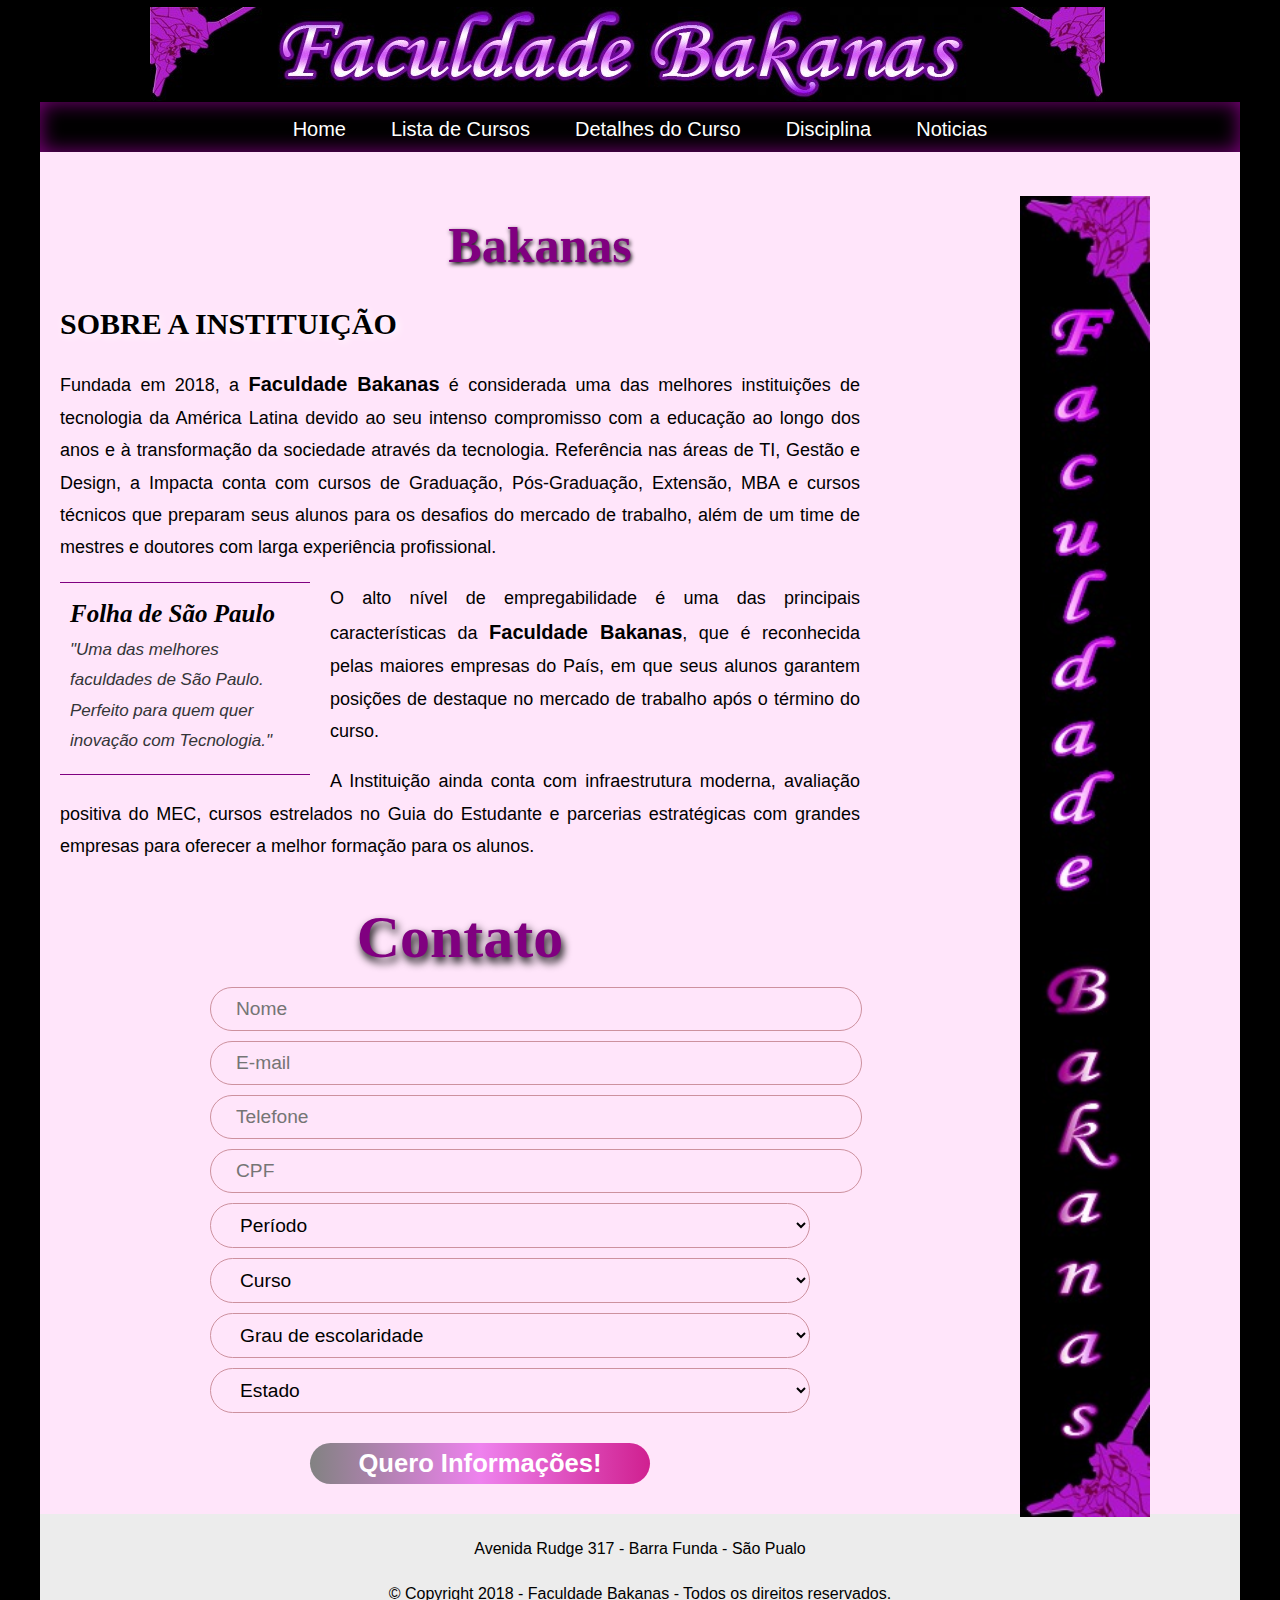
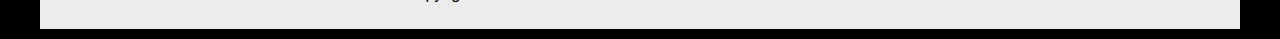
==== core/templates/index.html @ a341792a "Upando Projeto LMS" ====
<!doctype html>

<html lang="pt-br">
    
    <head>
        <meta charset="UTF-8">
        <meta name="description" content="">
        <meta name="viewport" content="width=device-width">        
        <link rel="stylesheet" href="../static/style/home.css">
        <link rel="stylesheet" href="../static/style/form.css">
        <script src="../static/scripts/telefone.js" defer></script>
        <title>Faculdade Bakanas</title>
        <link rel="shortcut icon" href="../static/images/favicon.ico"/>
    </head>

    <body>
         
       <!-- Colocar em todas as Páginas--> 
       <main> 
            <header>   
                <img class="img-bkn-header"src="../static/images/header.jpeg">            
    
            </header>
        <!-- Colocar em todas as Páginas-->
            <nav>
                <ul>
                  <li><a href="home">Home</a></li>
                  <li><a href="listacursos">Lista de Cursos</a></li>
                  <li><a href="detalhescurso">Detalhes do Curso</a></li>
                  <li><a href="disciplinas">Disciplina</a></li>
                  <li><a href="noticias">Noticias</a></li>
                </ul>
            </nav>

            <article>
               
                <h1 class="h1-home">Bakanas</h1>
                
                <h2 class="h2-sobre">SOBRE A INSTITUIÇÃO</h2>                
                <p align="justify">Fundada em 2018, a <span class="bkns">Faculdade Bakanas</span> é considerada uma das melhores instituições de tecnologia da América Latina devido ao seu intenso compromisso com a educação ao longo dos anos e à transformação da sociedade através da tecnologia.
                Referência nas áreas de TI, Gestão e Design, a Impacta conta com cursos de Graduação, Pós-Graduação, Extensão, MBA e cursos técnicos que preparam seus alunos para os desafios do mercado de trabalho, além de um time de mestres e doutores com larga experiência profissional.</p>
                
                <aside>
                    <h1>Folha de São Paulo</h1>
                    <p>"Uma das melhores faculdades de São Paulo. Perfeito para quem quer inovação com Tecnologia."</p>                  
                </aside>
                
                <p align="justify">O alto nível de empregabilidade é uma das principais características da <span class="bkns">Faculdade Bakanas</span>, que é reconhecida pelas maiores empresas do País, em que seus alunos garantem posições de destaque no mercado de trabalho após o término do curso.</p>
                <p align="justify">A Instituição ainda conta com infraestrutura moderna, avaliação positiva do MEC, cursos estrelados no Guia do Estudante e parcerias estratégicas com grandes empresas para oferecer a melhor formação para os alunos.</p>        
                
                    <h1 class="h1-contato">Contato</h1>
        <form>                                               
            <div class="form-inscricao">
                <form id="form-inscricao-vestibular" class="animated" method="post" action="javascript:void(0);" name="inscricao_vestibular">
                    <div class="field-inscricao">
                        <input id="nome" type="text" name="desnome" placeholder="Nome" required>
                    </div>
                    <div class="field-inscricao">
                        <input id="email" type="email" name="desemail" placeholder="E-mail" required>
                    </div>
                    <div class="field-inscricao">
                        <input name="telefone" id="telefone-f1" type="text" placeholder="Telefone" required>
                    </div>
                    <div class="field-inscricao">
                        <input id="cpf" type="text" name="descpf" placeholder="CPF" required>
                    </div>
                    <div class="field-inscricao select-style">
                        <select id="periodo" type="select" name="periodos" required>
                            <option value="0">Período</option>
                            <option value='1003990' >Manhã</option>
                            <option value='1003659' >Noturno</option>
                        </select>
                    </div>
                    <div  class="field-inscricao select-style">
                        <select id="curso" type="select" name="curso" required> 
                            <option value="0">Curso</option>
                            <option value="Análise e Desenvolvimento de Sistemas">Análise e Desenvolvimento de Sistemas</option>
                            <option value="Gestão dA Tecnologia da Informação">Ciência da Computação</option>
                            <option value="Processos Gerenciais">Jogos Digitais</option>
                            <option value="Produção Multimídia">Engenharia da Computação</option>
                            <option value="Redes de Computadores">Redes de Computadores</option>
                            <option value="Sistemas de Informação">Sistemas de Informação</option> 
                        </select>
                    </div>
                    
                    <div class="field-inscricao select-style">
                        <select  type="select" name="grau-escolaridade" id="escolaridade">
                            <option value="0">Grau de escolaridade</option>
                            <option value="Médio Cursando">Médio Cursando</option>
                            <option value="Médio Completo">Médio Completo</option>
                            <option value="Ensino Superior Cursando">Ensino Superior Cursando</option>
                            <option value="Ensino Superior Completo">Ensino Superior Completo</option>
                            <option value="Pós Graduação Cursando">Pós Graduação Cursando</option>
                            <option value="Pós Graduação Completo">Pós Graduação Completo</option>
                        </select>
                    </div>

                    <div class="field-inscricao select-style">
                        <select name="estados-brasil" id="uf" required>
                            <option value="0">Estado</option>
                            <option value="AC">Acre</option>
                            <option value="AL">Alagoas</option>
                            <option value="AP">Amapá</option>
                            <option value="AM">Amazonas</option>
                            <option value="BA">Bahia</option>
                            <option value="CE">Ceará</option>
                            <option value="DF">Distrito Federal</option>
                            <option value="ES">Espírito Santo</option>
                            <option value="GO">Goiás</option>
                            <option value="MA">Maranhão</option>
                            <option value="MT">Mato Grosso</option>
                            <option value="MS">Mato Grosso do Sul</option>
                            <option value="MG">Minas Gerais</option>
                            <option value="PA">Pará</option>
                            <option value="PB">Paraíba</option>
                            <option value="PR">Paraná</option>
                            <option value="PE">Pernambuco</option>
                            <option value="PI">Piauí</option>
                            <option value="RJ">Rio de Janeiro</option>
                            <option value="RN">Rio Grande do Norte</option>
                            <option value="RS">Rio Grande do Sul</option>
                            <option value="RO">Rondônia</option>
                            <option value="RR">Roraima</option>
                            <option value="SC">Santa Catarina</option>
                            <option value="SP">São Paulo</option>
                            <option value="SE">Sergipe</option>
                            <option value="TO">Tocantins</option>
                        </select>
                    </div>
                    <button id="btn-inscricao-vestibular" class="btn-vestibular btn-gradiente">Quero Informações!</button>
                </form>


            </article>

            <div class="apoio">
                <section class="fotos_apoio">
                    <br><br><br>
                    <img src="../static/images/bkns-pe.jpeg" class="img-bkns-pe">
                    
                     
                </section>
            </div>
            
            <!-- Colocar em todas as Páginas-->
            <footer>
                <p>Avenida Rudge 317 - Barra Funda - São Pualo</p>
                <p> &copy Copyright 2018 - Faculdade Bakanas - Todos os direitos reservados.</p>
            </footer>
    
       
     </main> 
    </body>

</html>
---- core/static/style/home.css ----
html{
    background-color: black;
}
body {
    background-color: black;
}           
header{
    width:1200px;
    height:95px;
    background-color: black;
}
.img-bkn-header{
    margin-left: 110px;
}
nav{
    width: 1190px; 
    background-color: #000101; 
    font-size:20px; 
    height: 40px; 
    text-align: center;
    padding: 5px;
    box-shadow: inset 0 0 1em purple;
}
nav ul{
    list-style:none; 
    margin:0; 
    padding:4px;
}
nav ul li{ display:inline-block }
nav ul li a{
    font-size: 20px;
    text-decoration: none;
    color: #FFF;
    padding: 4px 20px;
}
nav ul li a:hover { background-color:#838B83;}

main{
    width:1200px;
    margin:-1px auto 10px;
    background-color:#FFE5FA;
}
article{
    float:left;
    margin:30px 20px;
    width:800px;
}
article p{
    color: black;
    font-size: 18px;
}

aside{
    float: left;
    width: 230px;
    border-top: 1px solid purple;
    border-bottom: 1px solid purple;
    padding: 0px 10px 0;
    font-style: italic;
    margin-right: 20px;
    margin-bottom: 20px;
}
aside p{
    color: #343538;
    font-size: 17px;
}
aside h1{
    font-weight: bold;
    font-size: 25px;
    margin-bottom: -10px;
}

.apoio{ 
    float:right;
    width:300px;
    margin-top:-10px;
    margin-bottom: -20px;
}		
footer{ 
    clear:both; 
    width:1190px; 
    margin:0 auto; 
    text-align:center; 
    background-color:#ECECEC; 
    padding:5px;
}
footer p{
    color: black;
    font-size:16px;
}
.h1-home{
    margin-left: 160px;
    text-align: center;
    color: purple;
    font-size: 50px;
    text-shadow: 1px 2px 4px black;
}
.h2-sobre{
    color: black;
    font-size: 30px;
    text-shadow: 2px 2px 8px white;
}
.bkns{
    font-weight: bold;
    font-size: 20px;
}
h4{ font-size:1.6em; margin:0 5px; }
p, li{
    font-family:"Trebuchet MS", Arial, Helvetica, sans-serif;
    font-size:0.9em;
    color:#555;
    line-height:1.8;
}
.h1-grad{
    font-weight: bold;
    text-shadow: 2px 2px 8px white;
    font-size: 30px;
}
.text-app{
    font-size: 5px;
}
.detalhesparadisciplinas{
    text-decoration: none;
    color: #000000;
    padding: 4px 20px;
    font-family:"Trebuchet MS", Arial, Helvetica, sans-serif;
    font-size:0.9em;
    line-height:1.8;
}
.img-bkns-pe{
    width: 130px;
    margin-left: 80px;
    text-align:center;
}
.h3-fb{
    text-align: center;
}
---- core/static/style/form.css ----
.field-inscricao input, .field-inscricao select {
margin: 5px auto;
border: 1px solid #CD919E;
border-radius: 50px;
padding: 10px 25px;
background: transparent;
font-size: 1.2em;
width: 600px;
color: black;
}
.field-inscricao select option {
background: #FFE5FA;
}
form{
    margin-left: 150px;
}
.field-inscricao{
    color: black
}
.field-inscricao input{
    color: black;
}

.btn-gradiente {
    background: #00c2fc; /* Old browsers */
    background: -moz-linear-gradient(left, #FFBBFF 0%, 	#EE82EE 50%, 	#D02090 100%); 
    background: -webkit-linear-gradient(left, #828282 0%,	#EE82EE 50%,	#D02090 100%);
    background: linear-gradient(to right, #828282 0%,	#EE82EE 50%,	#D02090 100%); 
    filter: progid:DXImageTransform.Microsoft.gradient( startColorstr='#00c2fc', endColorstr='#0068c3',GradientType=1 ); 
}

.btn-vestibular {
    text-align: center;
    border-radius: 50px;
    width: 340px;
    font-size: 1.6em;
    font-weight: bold;
    padding: 6px 20px;
    border: none;
    color: white;
    margin-top: 25px;
    cursor: pointer;
}

button.btn-vestibular:hover {
    transform: scale(1.1);
    -webkit-transition: .3s;
    -moz-transition: .3s;
    -o-transition: .3s;
    transition: .3s;
}
.h1-contato{
    text-align: center;
    color: purple;
    font-size: 60px;
    text-shadow: 2px 5px 8px black;
    margin-bottom: 10px;
}
button{
    margin-left: 100px;
}
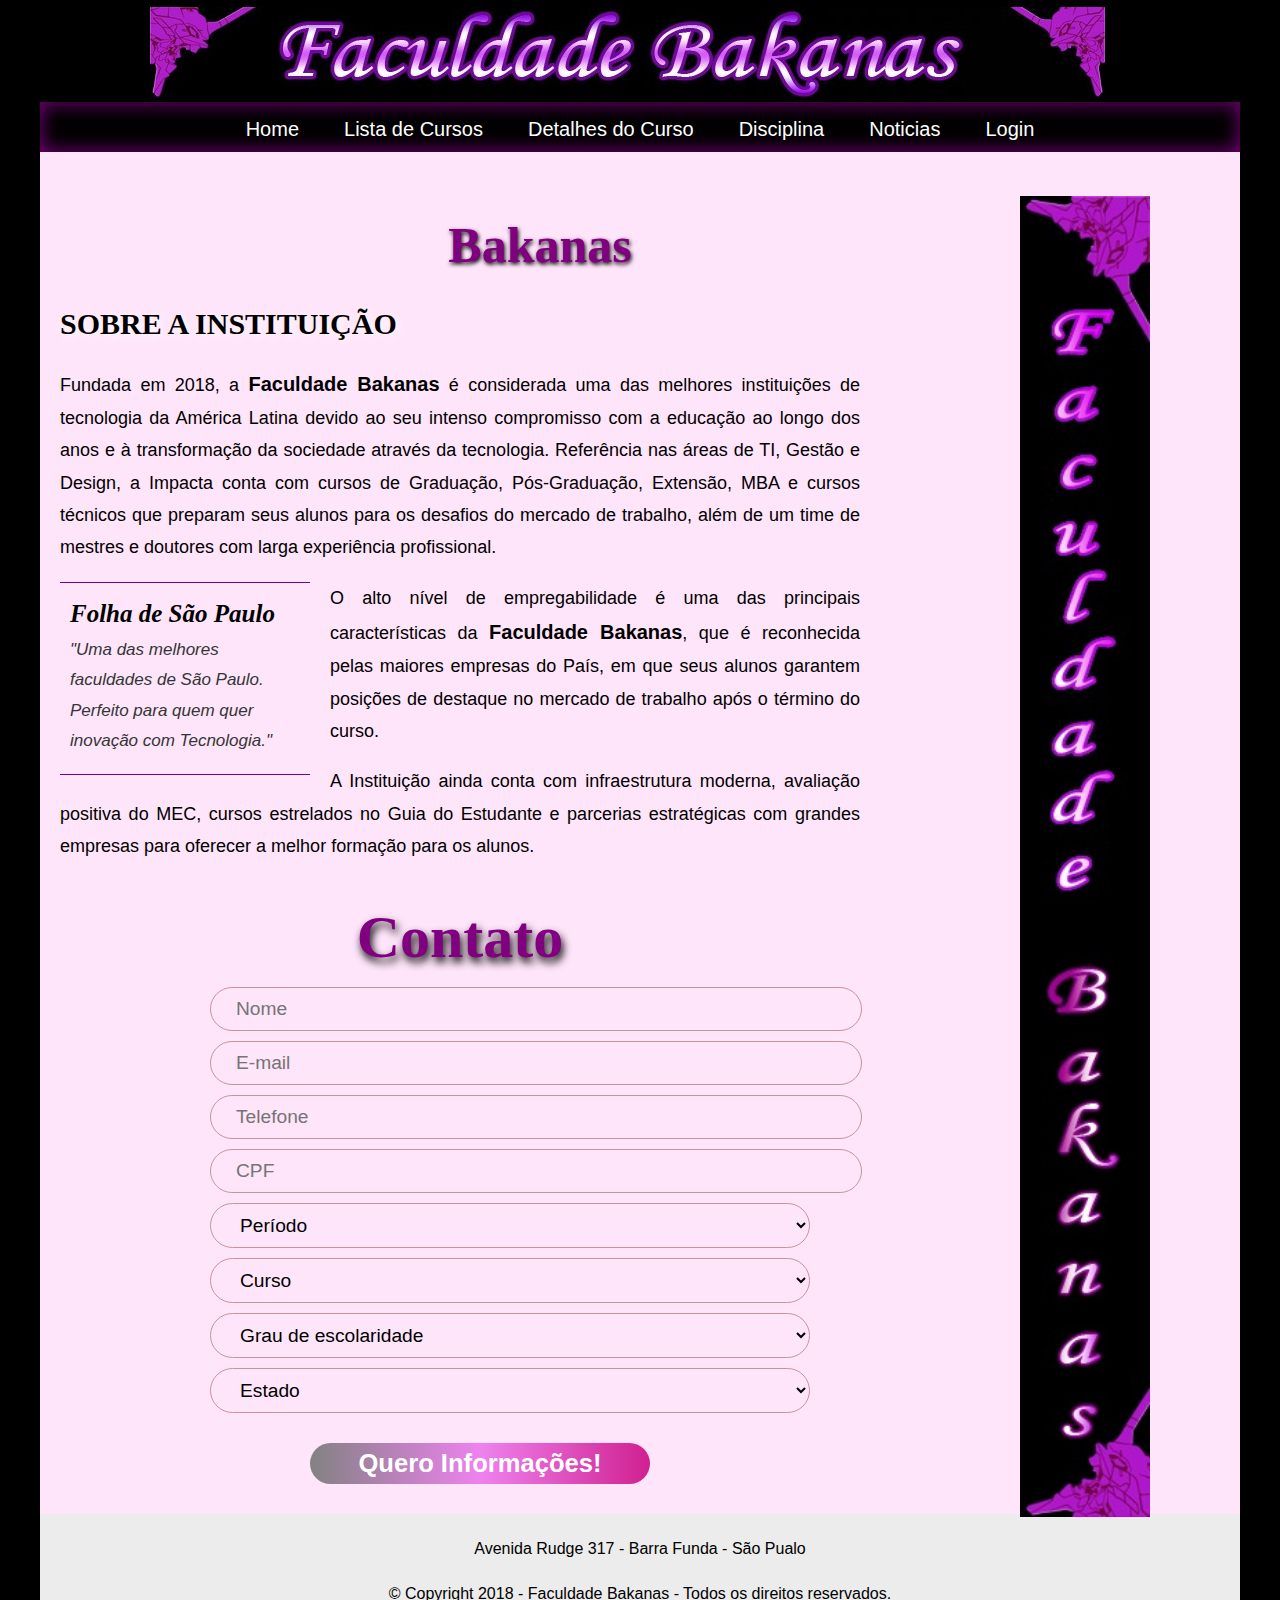
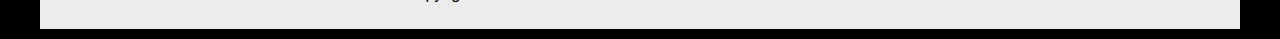
==== commit c2ffced6: "adicionando arquivos" ====
--- a/core/templates/index.html
+++ b/core/templates/index.html
@@ -9,8 +9,9 @@
         <link rel="stylesheet" href="../static/style/home.css">
         <link rel="stylesheet" href="../static/style/form.css">
         <script src="../static/scripts/telefone.js" defer></script>
+        <script src="../static/scripts/cpf.js" defer></script>
         <title>Faculdade Bakanas</title>
-        <link rel="shortcut icon" href="../static/images/favicon.ico"/>
+        <link rel="shortcut icon" href="../static/images/favicon.png"/>
     </head>
 
     <body>
@@ -19,16 +20,16 @@
        <main> 
             <header>   
                 <img class="img-bkn-header"src="../static/images/header.jpeg">            
-    
             </header>
         <!-- Colocar em todas as Páginas-->
             <nav>
                 <ul>
-                  <li><a href="home">Home</a></li>
-                  <li><a href="listacursos">Lista de Cursos</a></li>
-                  <li><a href="detalhescurso">Detalhes do Curso</a></li>
-                  <li><a href="disciplinas">Disciplina</a></li>
-                  <li><a href="noticias">Noticias</a></li>
+                  <li><a href="/home">Home</a></li>
+                  <li><a href="/listacursos">Lista de Cursos</a></li>
+                  <li><a href="/detalhescurso">Detalhes do Curso</a></li>
+                  <li><a href="/disciplinas">Disciplina</a></li>
+                  <li><a href="/noticias">Noticias</a></li>
+                  <li class="botaologin"><a href="login">Login</a><li></li>
                 </ul>
             </nav>
 
@@ -59,10 +60,11 @@
                         <input id="email" type="email" name="desemail" placeholder="E-mail" required>
                     </div>
                     <div class="field-inscricao">
-                        <input name="telefone" id="telefone-f1" type="text" placeholder="Telefone" required>
+                        <input name="telefone" id="telefone-f1" type="text" placeholder="Telefone" required maxlength="15">
                     </div>
                     <div class="field-inscricao">
-                        <input id="cpf" type="text" name="descpf" placeholder="CPF" required>
+                        <!-- <input id="cpf" name="cpf" onBlur="ValidarCPF(form1.cpf)" placeholder="CPF" required> -->
+                        <input type="text" name="cpf" id="mCPF" placeholder="CPF" required onkeydown="javascript: fMasc( this, mCPF );" maxlength="14">
                     </div>
                     <div class="field-inscricao select-style">
                         <select id="periodo" type="select" name="periodos" required>
@@ -136,9 +138,7 @@
             <div class="apoio">
                 <section class="fotos_apoio">
                     <br><br><br>
-                    <img src="../static/images/bkns-pe.jpeg" class="img-bkns-pe">
-                    
-                     
+                    <img src="../static/images/bkns-pe.jpeg" class="img-bkns-pe"> 
                 </section>
             </div>
             
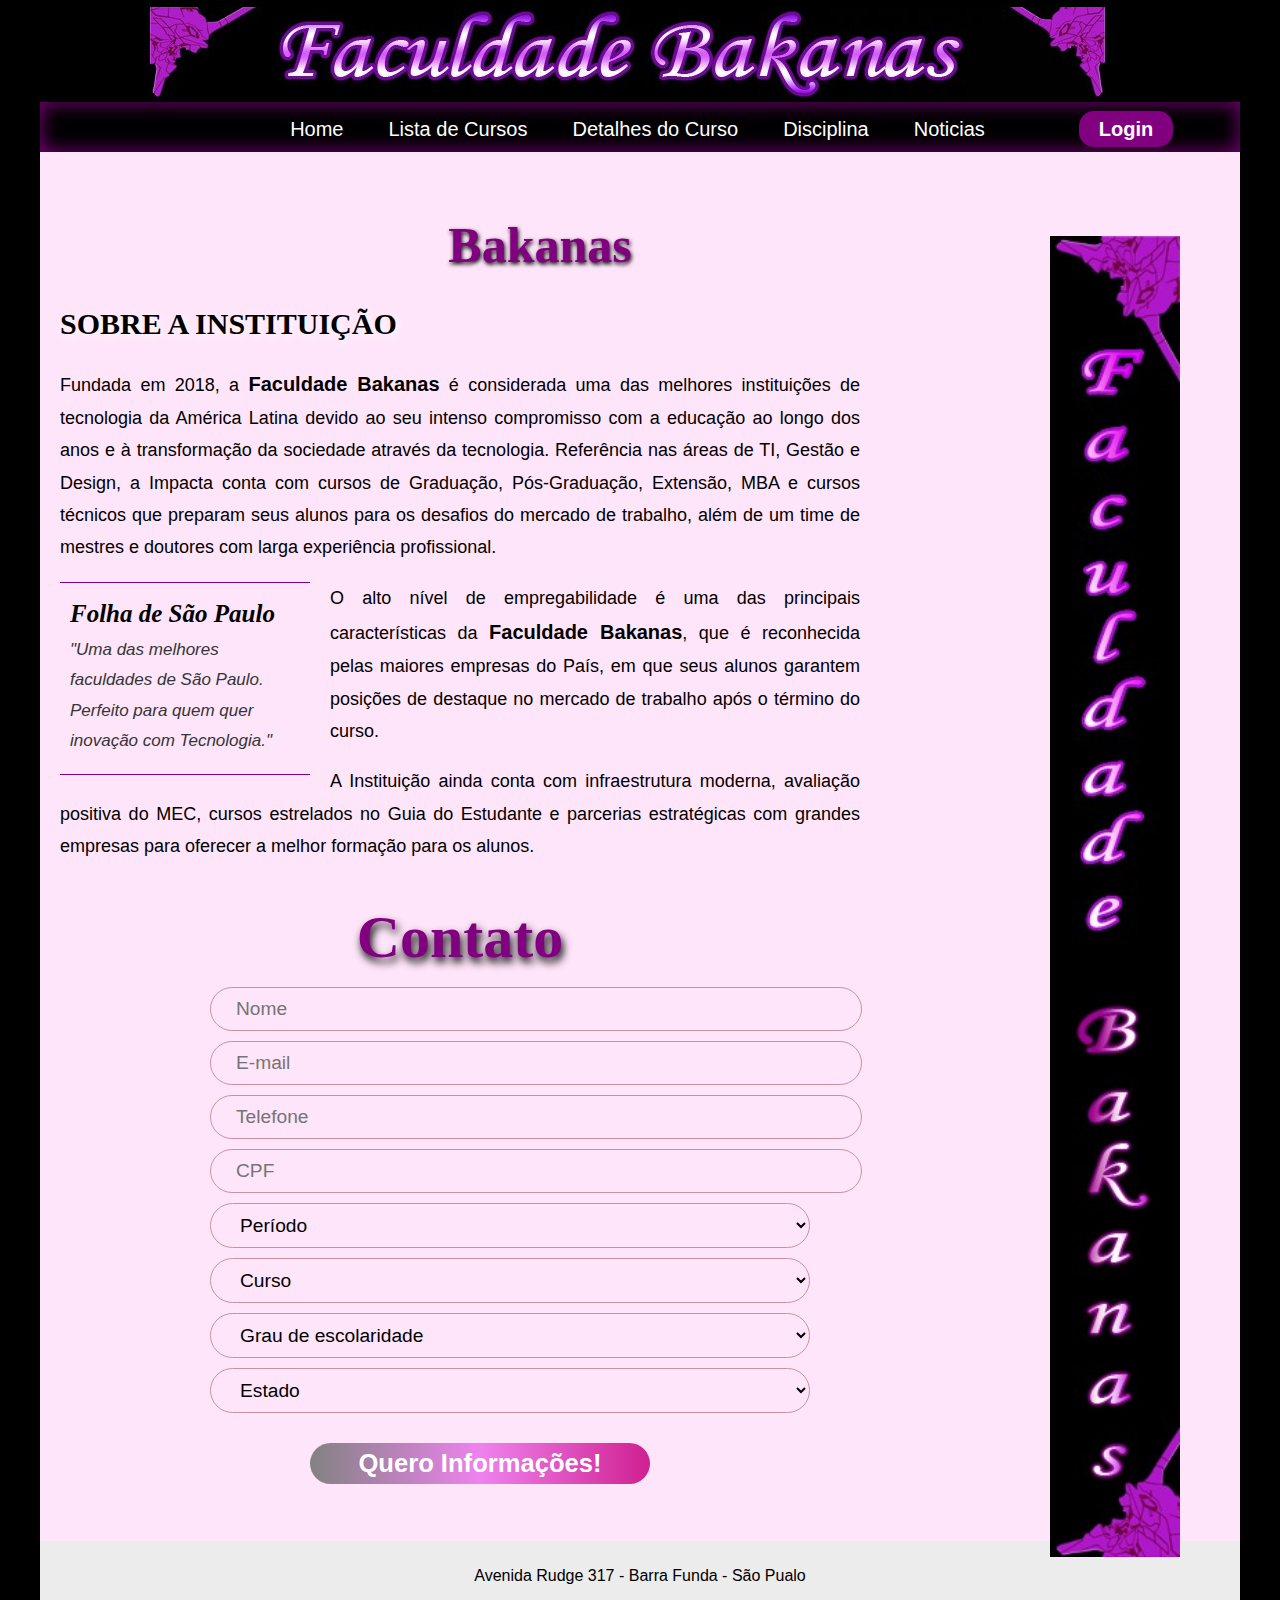
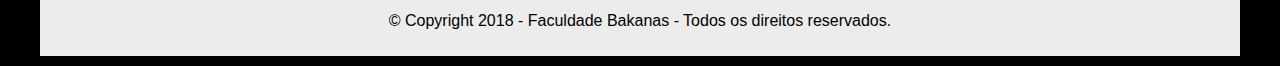
==== commit 561117e9: "update" ====
--- a/core/templates/index.html
+++ b/core/templates/index.html
@@ -29,7 +29,7 @@
                   <li><a href="/detalhescurso">Detalhes do Curso</a></li>
                   <li><a href="/disciplinas">Disciplina</a></li>
                   <li><a href="/noticias">Noticias</a></li>
-                  <li class="botaologin"><a href="login">Login</a><li></li>
+                  <li class="botaologin"><a href="">Login</a><li></li> <!-- Em Construção -->
                 </ul>
             </nav>
 
--- a/core/static/style/home.css
+++ b/core/static/style/home.css
@@ -33,7 +33,7 @@
     color: #FFF;
     padding: 4px 20px;
 }
-nav ul li a:hover { background-color:#838B83;}
+nav ul li a:hover { background-color:#838B83;border-radius: 15px;}
 
 main{
     width:1200px;
@@ -129,9 +129,24 @@
 }
 .img-bkns-pe{
     width: 130px;
-    margin-left: 80px;
-    text-align:center;
+    margin-left: 110px;
+    margin-top: 40px;
 }
 .h3-fb{
     text-align: center;
-}+}
+.botaologin{
+    margin-left: 69px;
+    position: absolute;
+    font-weight: bold;
+    background-color: purple;
+    border-radius: 15px;
+}
+.botaologin :hover{
+    background-color: #BA55D3;
+    border-radius: 15px;
+}
+
+.h1-areadoalunoheader{
+    color: white;
+}
